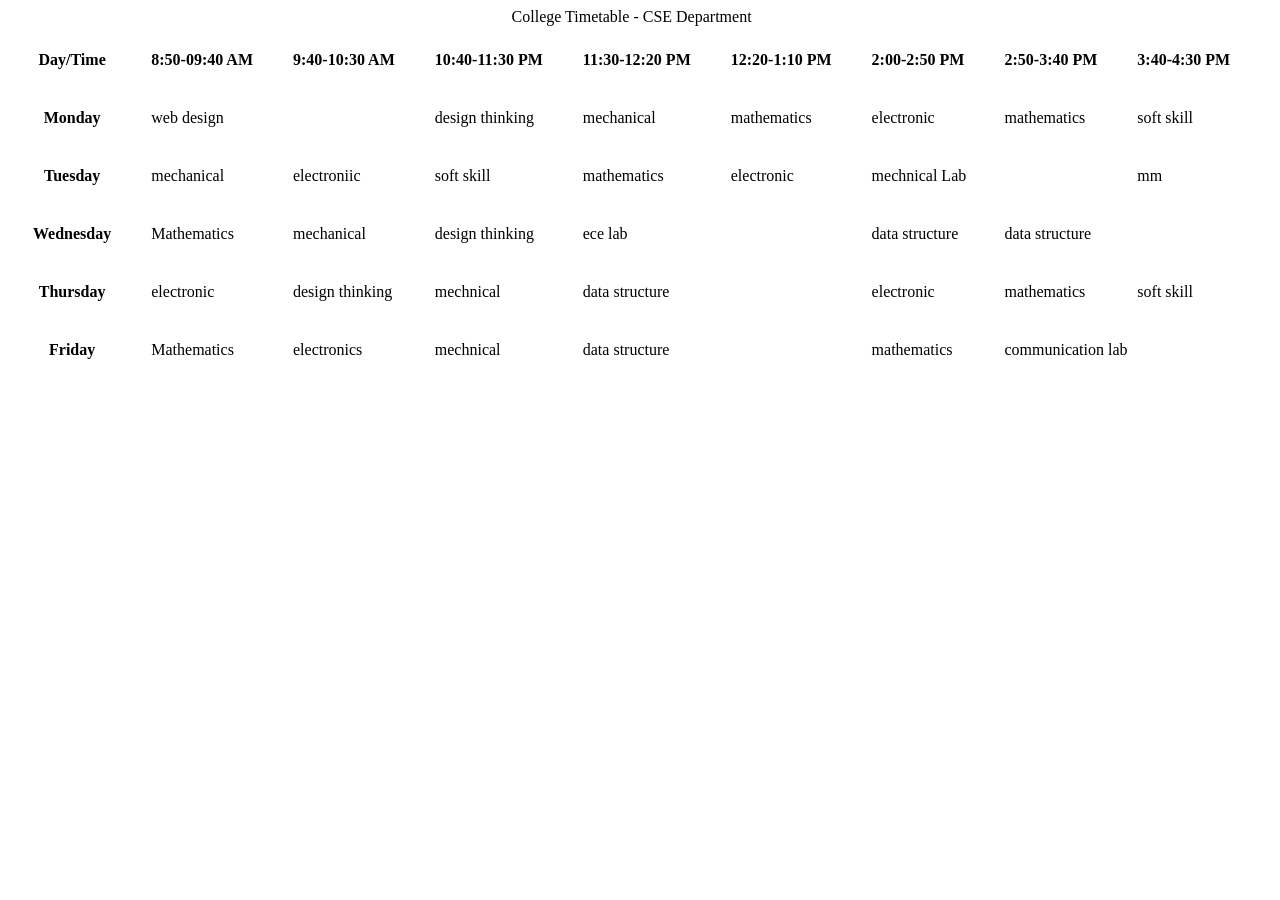
==== experiment 3.html @ 84bb15be "Add files via upload" ====
<!DOCTYPE html>
<html>
    <head>
    <meta charset="utf-8">
    <meta name="viewport" content=""width=device-width, initial-scale="1.0">
 </head>
    <body>
        <table boarder="1"  cellpadding="15" cellspacing="10"> 
            <caption>College Timetable - CSE Department</caption>
         <tr>
            <th>Day/Time</th>
            <th>8:50-09:40 AM</th>
            <th>9:40-10:30 AM</th>
            <th>10:40-11:30 PM</th>
            <th>11:30-12:20 PM</th>
            <th>12:20-1:10 PM</th>
            <th>2:00-2:50 PM</th>
            <th>2:50-3:40 PM</th>
            <th>3:40-4:30 PM</th>
         </tr>
         <tr>
            <th>Monday</th>
            <td colspan="2">web design</td>
            <td>design thinking</td>
            <td>mechanical</td>
            <td>mathematics</td>
            <td>electronic</td>
            <td>mathematics</td>
            <td>soft skill</td>
         </tr>
         <tr>
            <th>Tuesday</th>
            <td>mechanical</td>
            <td>electroniic</td>
            <td>soft skill</td>
            <td>mathematics</td>
            <td>electronic</td>
            <td colspan="2">mechnical Lab</td>
            <td>mm</td>
         </tr>
         <tr>
            <th >Wednesday</th>
            <td >Mathematics</td>
            <td >mechanical</td>
            <td >design thinking</td>
            <td colspan="2">ece lab</td>
            <td>data structure</td>
            <td>data structure</td>
         </tr>
         <tr>
            <th>Thursday</th>
            <td>electronic</td>
            <td>design thinking</td>
            <td>mechnical</td>
            <td colspan="2">data structure</td>
            <td>electronic</td>
            <td>mathematics</td>
            <td>soft skill</td>
         </tr>
         <tr>
            <th>Friday</th>
            <td>Mathematics</td>
            <td>electronics</td>
            <td>mechnical</td>
            <td colspan="2">data structure</td>
            <td>mathematics</td>
            <td colspan="2">communication lab</td>
         </tr>
        </table>
    </body>
</html>
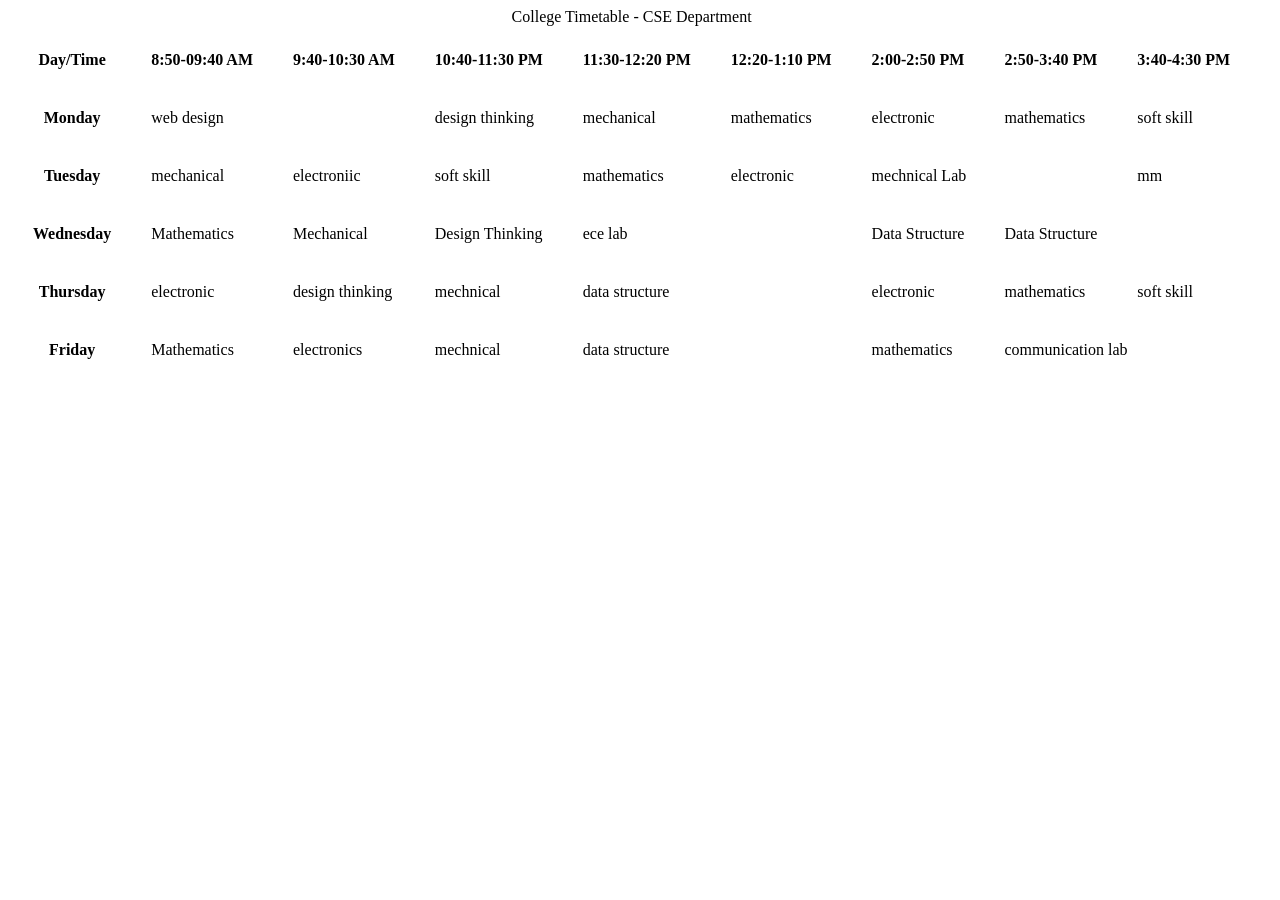
==== commit 235d9b8e: "Update experiment 3.html" ====
--- a/experiment 3.html
+++ b/experiment 3.html
@@ -41,11 +41,11 @@
          <tr>
             <th >Wednesday</th>
             <td >Mathematics</td>
-            <td >mechanical</td>
-            <td >design thinking</td>
+            <td >Mechanical</td>
+            <td >Design Thinking</td>
             <td colspan="2">ece lab</td>
-            <td>data structure</td>
-            <td>data structure</td>
+            <td>Data Structure</td>
+            <td>Data Structure</td>
          </tr>
          <tr>
             <th>Thursday</th>
@@ -68,4 +68,5 @@
          </tr>
         </table>
     </body>
-</html>+
+</html>
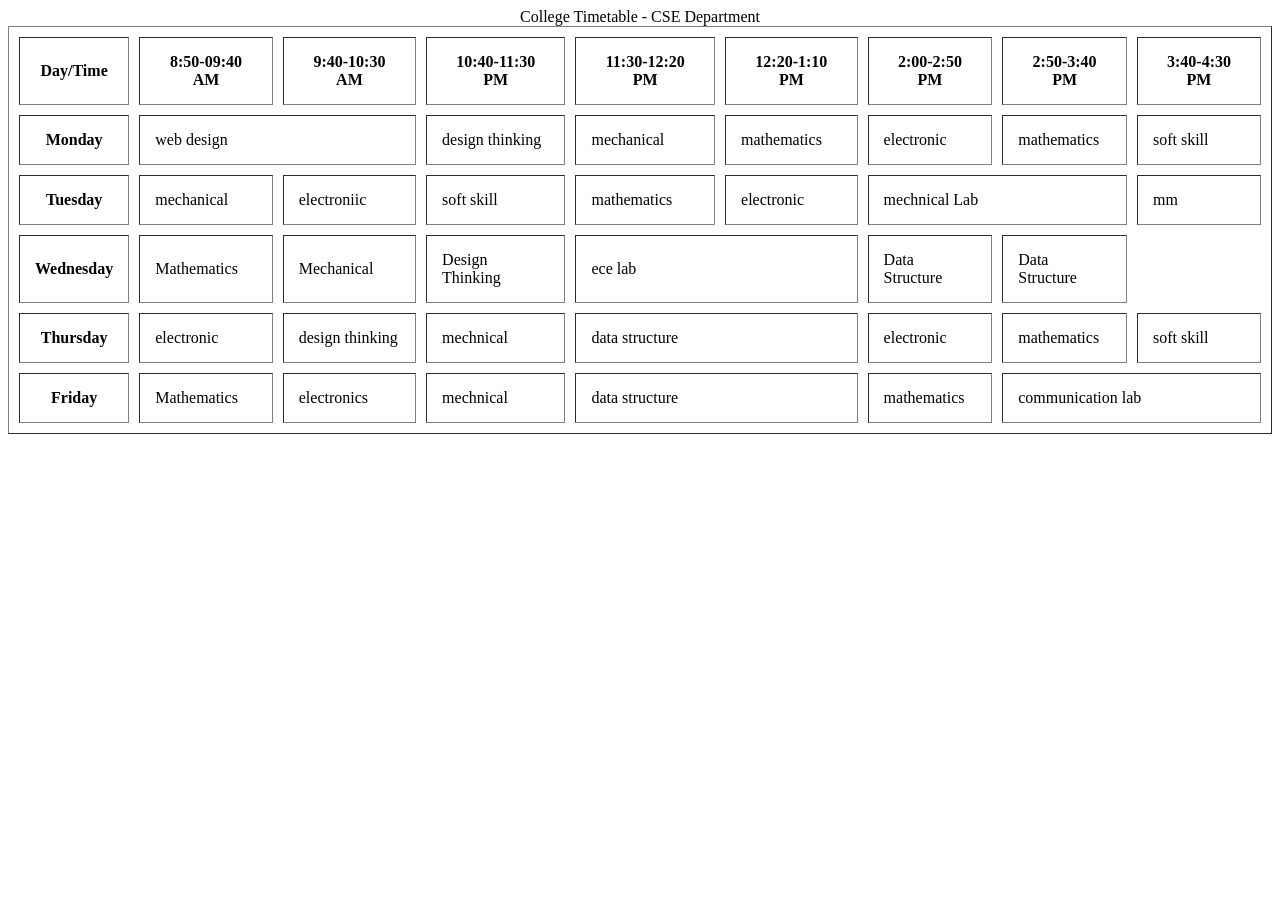
==== commit f52c7963: "Update experiment 3.html" ====
--- a/experiment 3.html
+++ b/experiment 3.html
@@ -5,7 +5,7 @@
     <meta name="viewport" content=""width=device-width, initial-scale="1.0">
  </head>
     <body>
-        <table boarder="1"  cellpadding="15" cellspacing="10"> 
+        <table border="1"  cellpadding="15" cellspacing="10"> 
             <caption>College Timetable - CSE Department</caption>
          <tr>
             <th>Day/Time</th>
@@ -70,3 +70,4 @@
     </body>
 
 </html>
+
